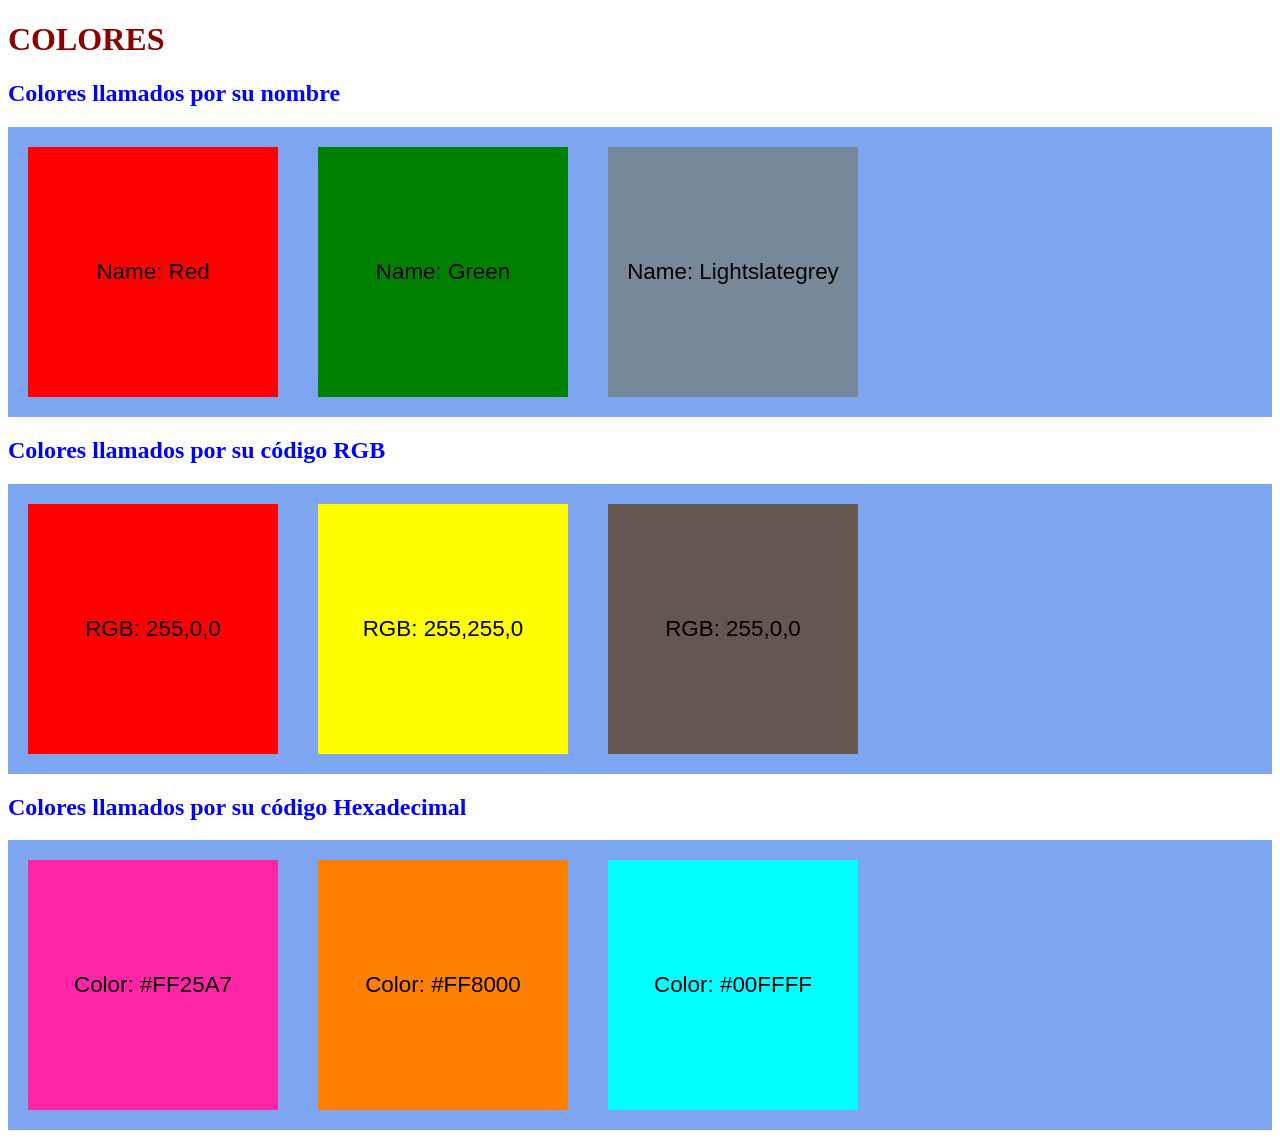
==== colores.html @ 3149d0bf "first commit" ====
<!DOCTYPE html>
<html lang="en">
<head>
    <meta charset="UTF-8">
    <meta http-equiv="X-UA-Compatible" content="IE=edge">
    <meta name="viewport" content="width=device-width, initial-scale=1.0">
    <title>Colores</title>
    <link rel="stylesheet" href="CSS/colores.css">
</head>
<body>
    <h1>COLORES</h1>
    <h2>Colores llamados por su nombre</h2>
    <div class="box-colores">
        <div class="box-color color-rojo"><span>Name: Red</span></div>
        <div class="box-color color-verde"><span>Name: Green</span></div>
        <div class="box-color color-lightslategrey"><span>Name: Lightslategrey</span></div>
    </div>
    <h2>Colores llamados por su código RGB</h2>
    <div class="box-colores">
        <div class="box-color color-255-0-0"><span>RGB: 255,0,0</span></div>
        <div class="box-color color-255-255-0"><span>RGB: 255,255,0</span></div>
        <div class="box-color color-100-87-80"><span>RGB: 255,0,0</span></div>
    </div>
    <h2>Colores llamados por su código Hexadecimal</h2>
    <div class="box-colores">
        <div class="box-color color-FF25A7"><span>Color: #FF25A7</span></div>
        <div class="box-color color-FF8000"><span>Color: #FF8000</span></div>
        <div class="box-color color-00FFFF"><span>Color: #00FFFF</span></div>
    </div>
</body>
</html>
---- CSS/colores.css ----
h1 {
    color: darkred;
}
h2 {
    font-weight: 900;
    font-family: Georgia, 'Times New Roman', Times, serif;
    color: blue;
}
.box-colores {
    display: flex;
    flex-direction: row;
    background-color: rgb(125, 165, 240);
}
.box-color {
    width: 250px;
    height: 250px;
    margin: 20px;
    display: flex;
    justify-content: center;
    align-items: center;
}
span {
    color: black ;
    font-size: 1.4em;
    font-family: Verdana, Geneva, Tahoma, sans-serif;
}
.color-rojo {
    background-color: red;
}
.color-verde {
    background-color: green;
}
.color-lightslategrey {
    background-color: lightslategrey;
}
.color-255-0-0 {
    background-color: rgb(255, 0, 0);
}
.color-255-255-0 {
    background-color: rgb(255, 255, 0);
}
.color-100-87-80 {
    background-color: rgb(100, 87, 80);
}
.color-FF25A7 {
    background-color: #FF25A7;
}
.color-FF8000 {
    background-color: #FF8000;
}
.color-00FFFF {
    background-color: #00FFFF;
}
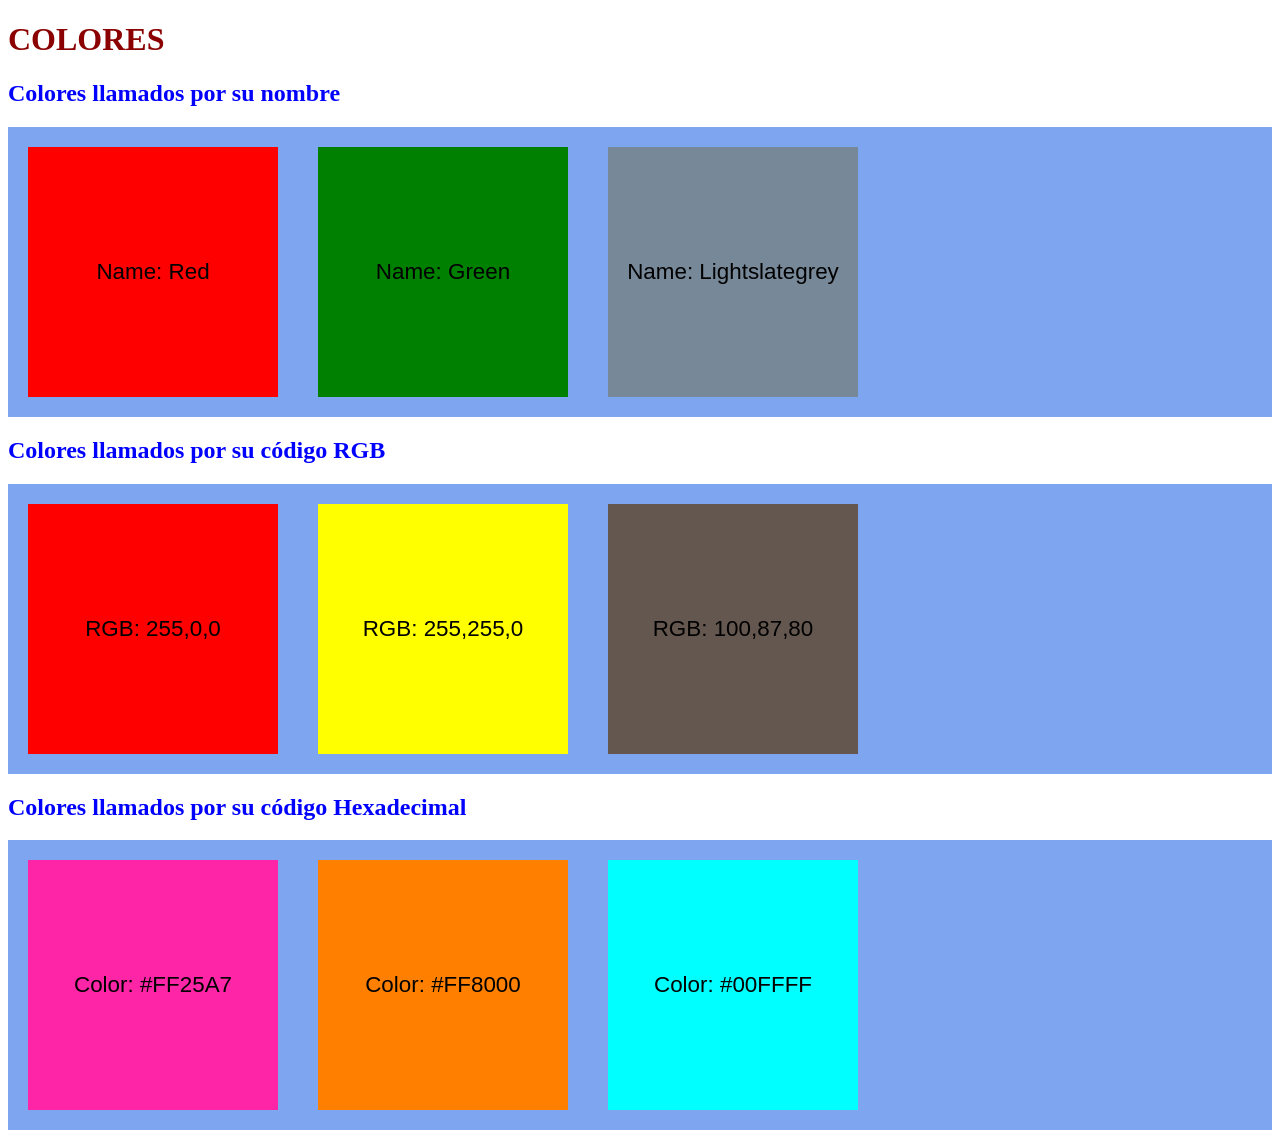
==== commit 36067606: "add colores" ====
--- a/colores.html
+++ b/colores.html
@@ -19,7 +19,7 @@
     <div class="box-colores">
         <div class="box-color color-255-0-0"><span>RGB: 255,0,0</span></div>
         <div class="box-color color-255-255-0"><span>RGB: 255,255,0</span></div>
-        <div class="box-color color-100-87-80"><span>RGB: 255,0,0</span></div>
+        <div class="box-color color-100-87-80"><span>RGB: 100,87,80</span></div>
     </div>
     <h2>Colores llamados por su código Hexadecimal</h2>
     <div class="box-colores">
